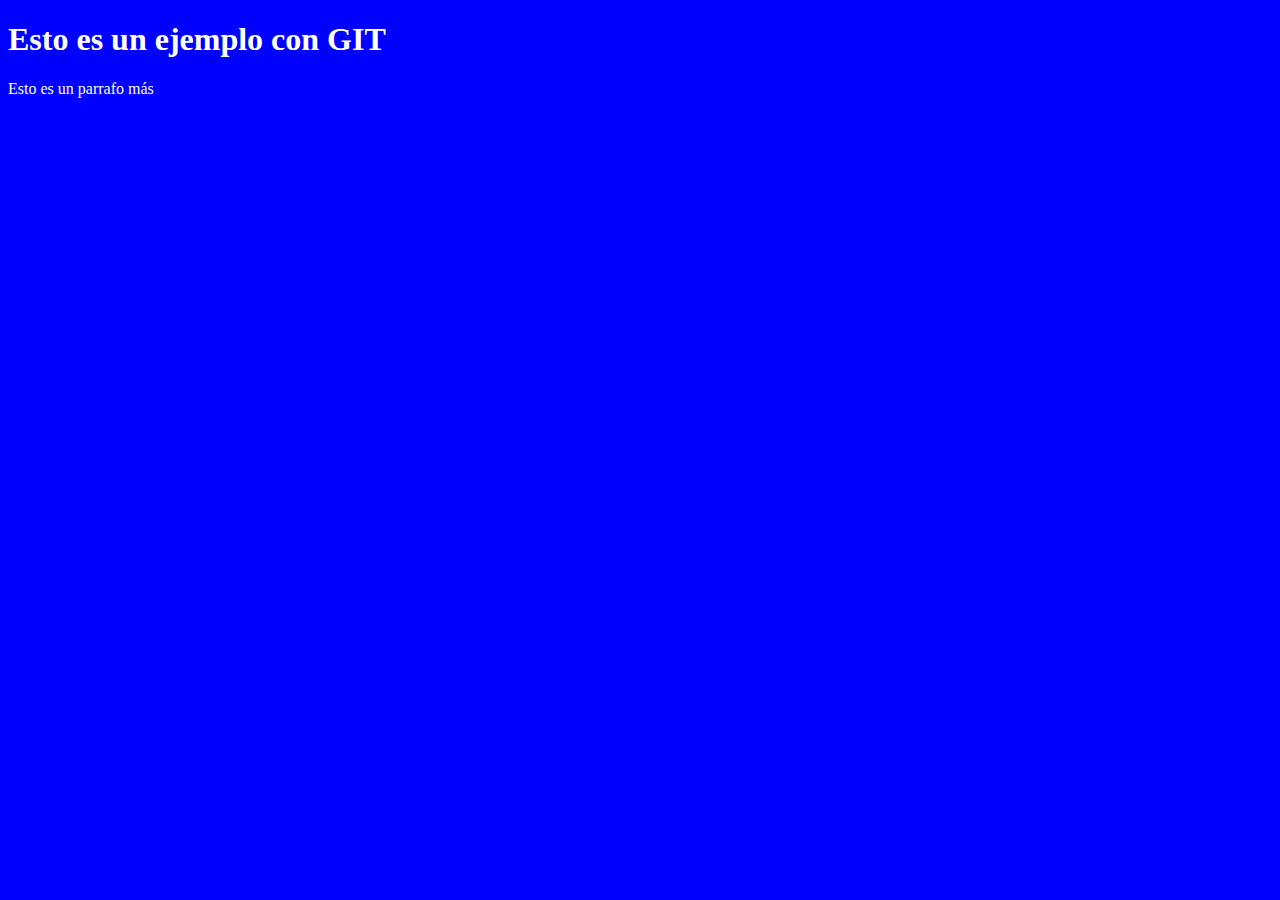
==== index.html @ 829e39f9 "Primera version" ====
<!DOCTYPE html>
<html lang="en">
<head>
    <meta charset="UTF-8">
    <meta name="viewport" content="width=device-width, initial-scale=1.0">
    <title>Proyecto con GTI</title>
    <link rel="stylesheet" href="./css/styles.css">
</head>
<body>
    <h1>Esto es un ejemplo con GIT</h1>
    <p>Esto es un parrafo más</p>
</body>
</html>
---- css/styles.css ----
body {
background-color: blue;
color: #fff
}
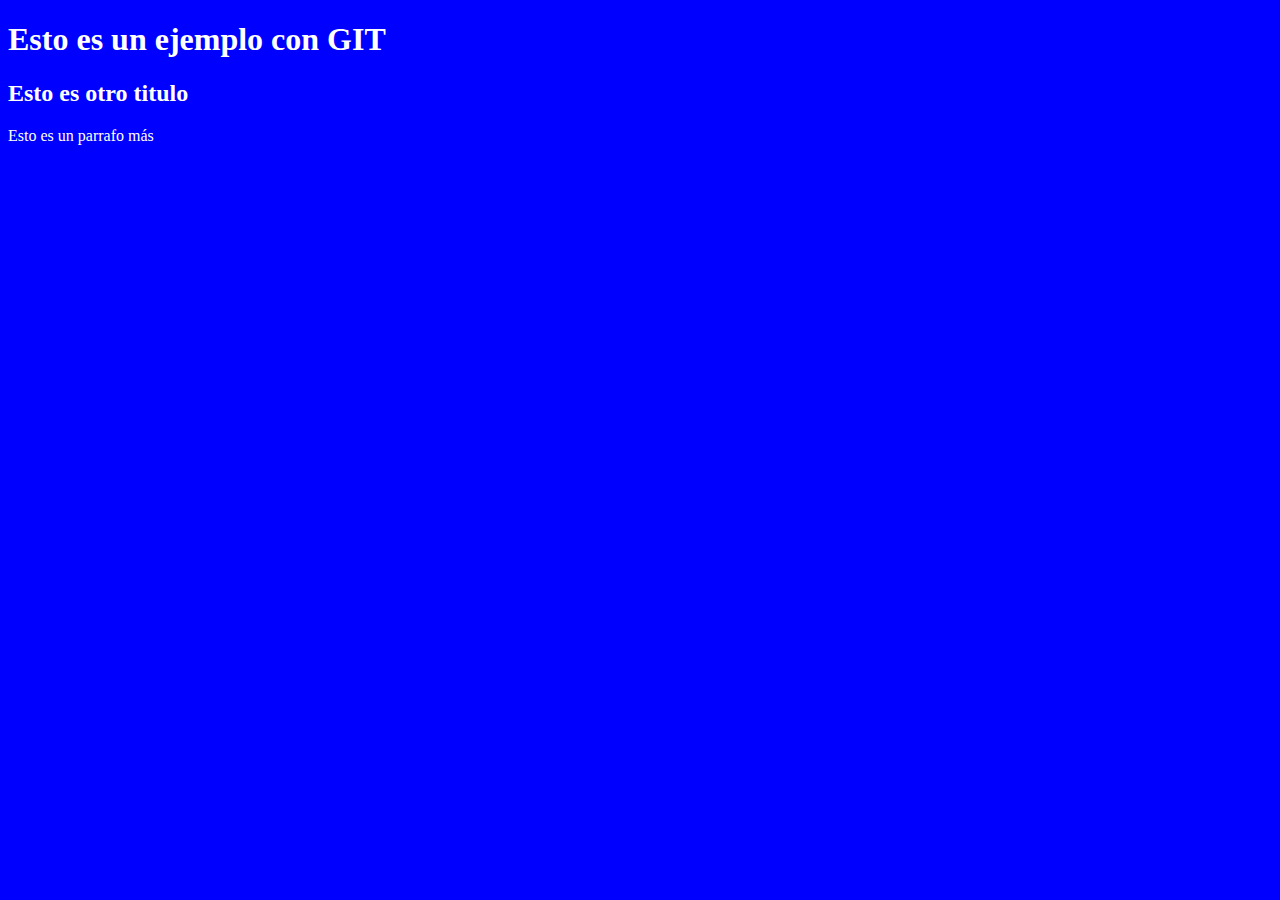
==== commit 429418d8: "se agrego un parrafo y una carpeta static" ====
--- a/index.html
+++ b/index.html
@@ -8,6 +8,7 @@
 </head>
 <body>
     <h1>Esto es un ejemplo con GIT</h1>
+    <h2>Esto es otro titulo</h2>
     <p>Esto es un parrafo más</p>
 </body>
 </html>